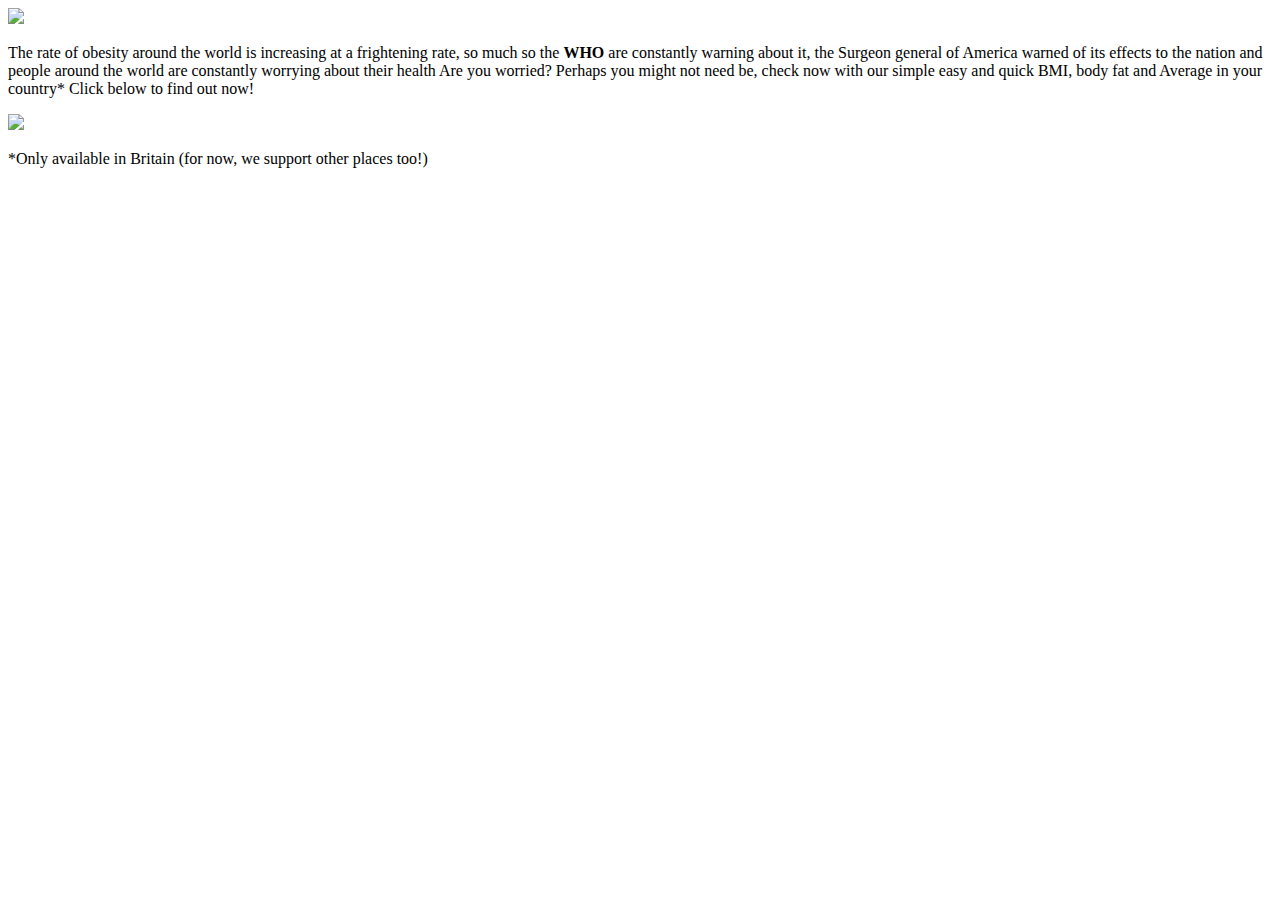
==== index.html @ 890ab34a "files changes" ====
<!DOCTYPE html>

<html>
<head>
<title>
Lighten Up!~
</title>
</head>
<body>
<img src="http://bit.ly/RhrMEn" />
<p>The rate of obesity around the world is increasing at a frightening rate, so much so the <b>WHO</b> are constantly warning about it,
the Surgeon general of America warned of its effects to the nation and people around the world are constantly worrying about their health
Are you worried? Perhaps you might not need be, check now with our simple easy and quick BMI, body fat and Average in your country*
Click below to find out now!
</p>
<img src="https://encrypted-tbn2.gstatic.com/images?q=tbn:ANd9GcT5I_3RoTTW23XUqwnRjr5pCPKw5k4BQ3YMVNbSUTdZ2xYpDEr3" />
<p> *Only available in Britain (for now, we support other places too!)</p>
</body>
</html>
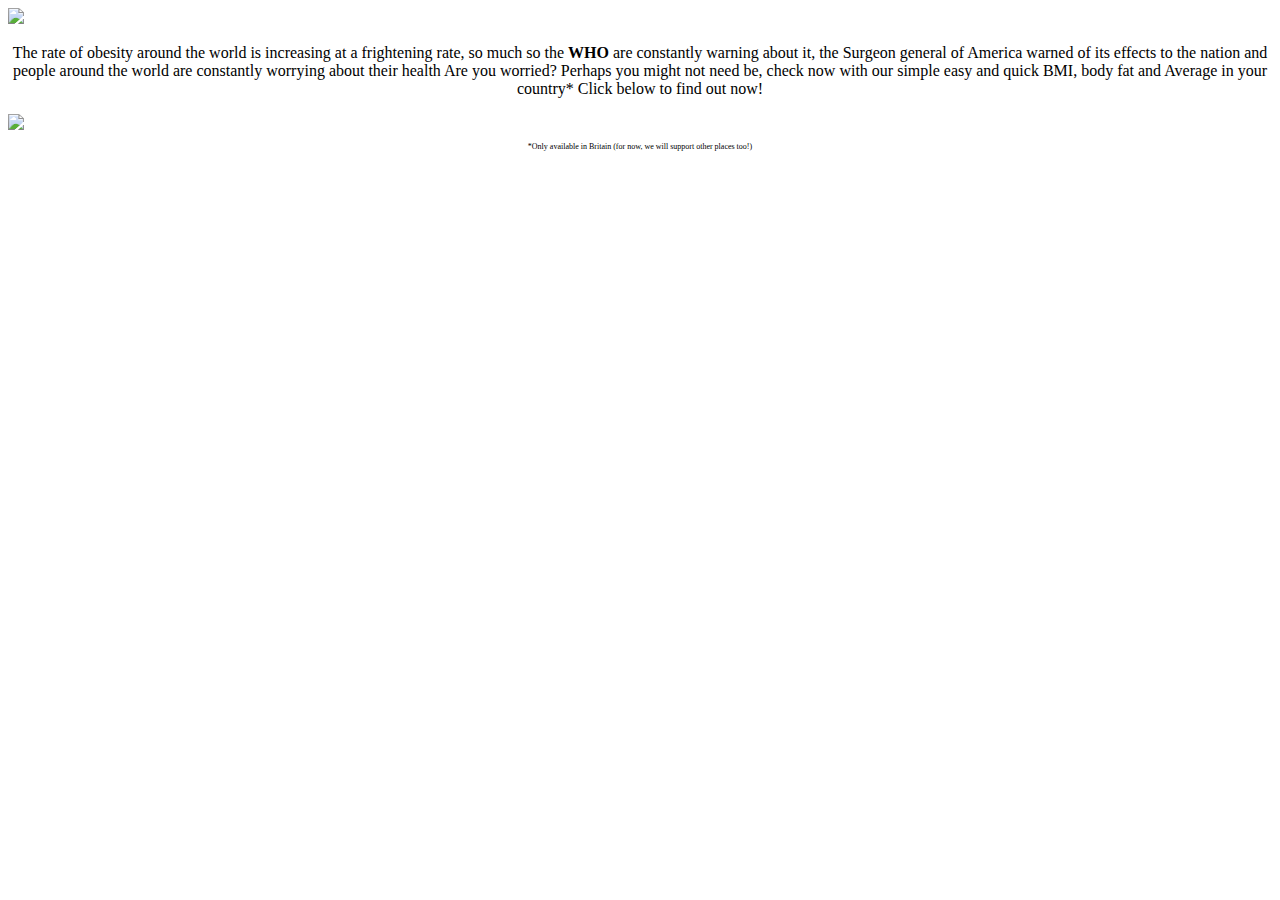
==== commit f65e3920: "Lighten up first site page" ====
--- a/index.html
+++ b/index.html
@@ -7,13 +7,13 @@
 </title>
 </head>
 <body>
-<img src="http://bit.ly/RhrMEn" />
-<p>The rate of obesity around the world is increasing at a frightening rate, so much so the <b>WHO</b> are constantly warning about it,
+<img style="text-align:center" src="http://bit.ly/RhrMEn" />
+<p style="text-align:center">The rate of obesity around the world is increasing at a frightening rate, so much so the <b>WHO</b> are constantly warning about it,
 the Surgeon general of America warned of its effects to the nation and people around the world are constantly worrying about their health
 Are you worried? Perhaps you might not need be, check now with our simple easy and quick BMI, body fat and Average in your country*
 Click below to find out now!
 </p>
-<img src="https://encrypted-tbn2.gstatic.com/images?q=tbn:ANd9GcT5I_3RoTTW23XUqwnRjr5pCPKw5k4BQ3YMVNbSUTdZ2xYpDEr3" />
-<p> *Only available in Britain (for now, we support other places too!)</p>
+<img src="https://encrypted-tbn2.gstatic.com/images?q=tbn:ANd9GcT5I_3RoTTW23XUqwnRjr5pCPKw5k4BQ3YMVNbSUTdZ2xYpDEr3"/>
+<p style = "font-size:8px; text-align:center"> *Only available in Britain (for now, we will support other places too!)</p>
 </body>
 </html>
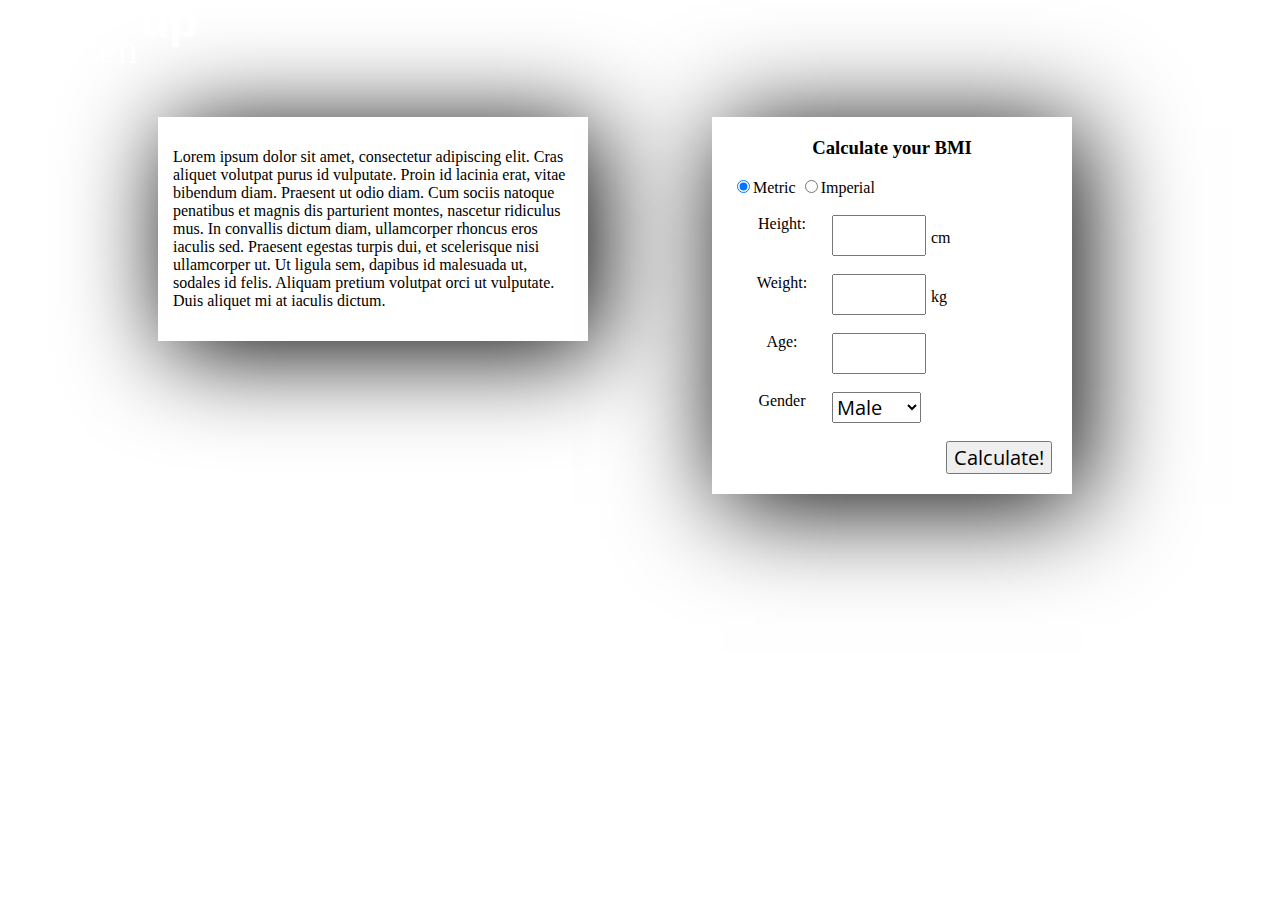
==== commit e817c88c: "lol" ====
--- a/index.html
+++ b/index.html
@@ -1,19 +1,87 @@
 <!DOCTYPE html>
+<html>
+    <head>
+        <title>LightenUp</title>
+        <meta charset="UTF-8">
+        <meta name="viewport" content="width=device-width, initial-scale=1.0">
+        
+        <link rel="stylesheet" type="text/css" href="questions.css">
+        <link rel="stylesheet" type="text/css" href="global.css">
+        
+        <link href='http://fonts.googleapis.com/css?family=Open+Sans:300' rel='stylesheet' type='text/css'> <!-- font -->
+        
+        <script src="http://ajax.googleapis.com/ajax/libs/jquery/1.11.1/jquery.min.js"></script>     
+        
+        <script>
+            
+            function changeToMetric() {
+                var height = $('#height').val();
+                var weight = $('#weight').val();
+                var newHeight = height * 2.54; //convert inches to cm
+                var newWeight = weight * 0.453592 ; //convert pounds to kg
+                
+                $('#height').val(Math.round(newHeight)); //set new values
+                $('#weight').val(Math.round(newWeight));
+                
+                $('#units-height').text('cm');
+                $('#units-weight').text('kg');
+            }
+            
+            function changeToImperial() {
+                var height = $('#height').val();
+                var weight = $('#weight').val();
+                var newHeight = height * 0.39370; //convert cm to inches
+                var newWeight = weight * 2.20462; //convert kg to pounds
+                
+                $('#height').val(Math.round(newHeight)); //set new values
+                $('#weight').val(Math.round(newWeight));
+                
+                $('#units-height').text('inches');
+                $('#units-weight').text('pounds');
+            }
+        </script>
+        
+    </head>
+    
+    <body>
+        
+        <div id="header">
+            <img src="drawing.svg" id="title" />
+        </div>
 
-<html>
-<head>
-<title>
-Lighten Up!~
-</title>
-</head>
-<body>
-<img style="text-align:center" src="http://bit.ly/RhrMEn" />
-<p style="text-align:center">The rate of obesity around the world is increasing at a frightening rate, so much so the <b>WHO</b> are constantly warning about it,
-the Surgeon general of America warned of its effects to the nation and people around the world are constantly worrying about their health
-Are you worried? Perhaps you might not need be, check now with our simple easy and quick BMI, body fat and Average in your country*
-Click below to find out now!
-</p>
-<img src="https://encrypted-tbn2.gstatic.com/images?q=tbn:ANd9GcT5I_3RoTTW23XUqwnRjr5pCPKw5k4BQ3YMVNbSUTdZ2xYpDEr3"/>
-<p style = "font-size:8px; text-align:center"> *Only available in Britain (for now, we will support other places too!)</p>
-</body>
+        <div id="text-container">
+            <p>Lorem ipsum dolor sit amet, consectetur adipiscing elit. Cras aliquet volutpat purus id vulputate. Proin id lacinia erat, vitae                        bibendum diam. Praesent ut odio diam. Cum sociis natoque penatibus et magnis dis parturient montes, nascetur ridiculus mus. In                        convallis dictum diam, ullamcorper rhoncus eros iaculis sed. Praesent egestas turpis dui, et scelerisque nisi ullamcorper ut. Ut ligula                sem, dapibus id malesuada ut, sodales id felis. Aliquam pretium volutpat orci ut vulputate. Duis aliquet mi at iaculis dictum.</p>
+        
+        </div>
+        
+        <div id="wrapper-main">
+            
+            <div id="form-container">  
+                <h3>Calculate your BMI</h3> <br />
+                <form action="/insert_data/index.php" method="POST">
+                    <input type="radio" value="metric" checked="true" name="measure" onClick="changeToMetric()" />Metric
+                    <input type="radio" value="imperial" name="measure" onClick="changeToImperial()" />Imperial <br /><br />
+                    
+                    <label for="height" class="enter">Height:</label>
+                    <input type="text" class="input" name="height" id="height" maxlength="3" pattern="[0-9]+" required/><span id="units-height">cm</span> <br /><br />
+                
+                    <label for="weight" class="enter">Weight:</label>
+                    <input type="text" class="input"  name="weight" id="weight" maxlength="3" pattern="[0-9]+" required/><span id="units-weight">kg</span> <br /><br />
+                
+                    <label for="age" class="enter">Age:</label> 
+                    <input type="text" class="input" name="age" id="age" maxlength="3" pattern="[0-9]+" required/> <br /><br />
+                
+                    <label for="gender">Gender</label>
+                    <select id="gender" name="gender">
+                        <option>Male</option>
+                        <option>Female</option>
+                    </select> <br /><br />
+                
+                    <input type="submit" name="submitButton" id="submitButton" value="Calculate!" />
+            </form>                
+        </div>
+                
+    </div>    
+        
+    </body>
 </html>
--- a/questions.css
+++ b/questions.css
@@ -0,0 +1,70 @@
+.input {
+    padding: 5px;
+    width: 80px;
+        
+}
+
+.input:focus {
+    outline: none;
+}
+
+.input:focus:invalid {
+ /*   background: #fff url(invalid.svg) no-repeat 98% center; */
+    box-shadow: 0 0 10px #d45252;
+    border-color: #b03535
+}
+
+.input:focus:valid {
+ /*   background: #fff url(invalid.svg) no-repeat 98% center; */
+    box-shadow: 0 0 10px #66d452;
+    border-color: #1cd433
+}
+
+input, select {
+    font-family: 'Open Sans', sans-serif;
+    font-size: 20px;
+}
+
+label {
+    float: left;
+	text-align: center;
+	width: 100px;
+}
+
+
+#submitButton {
+    float: right;
+}
+
+#form-container {
+    margin-right: 200px;
+    margin-top: 40px;
+    box-shadow: 10px 10px 100px #000000;
+    background-color: #ffffff;
+    padding: 20px;
+    float: right;
+    width: 320px;
+    height: auto;
+}
+
+#form-container span {
+    display: inline;
+    margin-left: 5px;
+}
+
+h3 {
+    text-align: center; 
+    margin: 0;
+}
+
+#text-container {
+    background-color: #ffffff;
+    box-shadow: 10px 10px 100px #000000;
+    float: left;
+    margin: 40px;
+    margin-left: 150px;
+    width: 400px;
+    display: inline-block;
+    clear: both;
+    padding: 15px;
+}